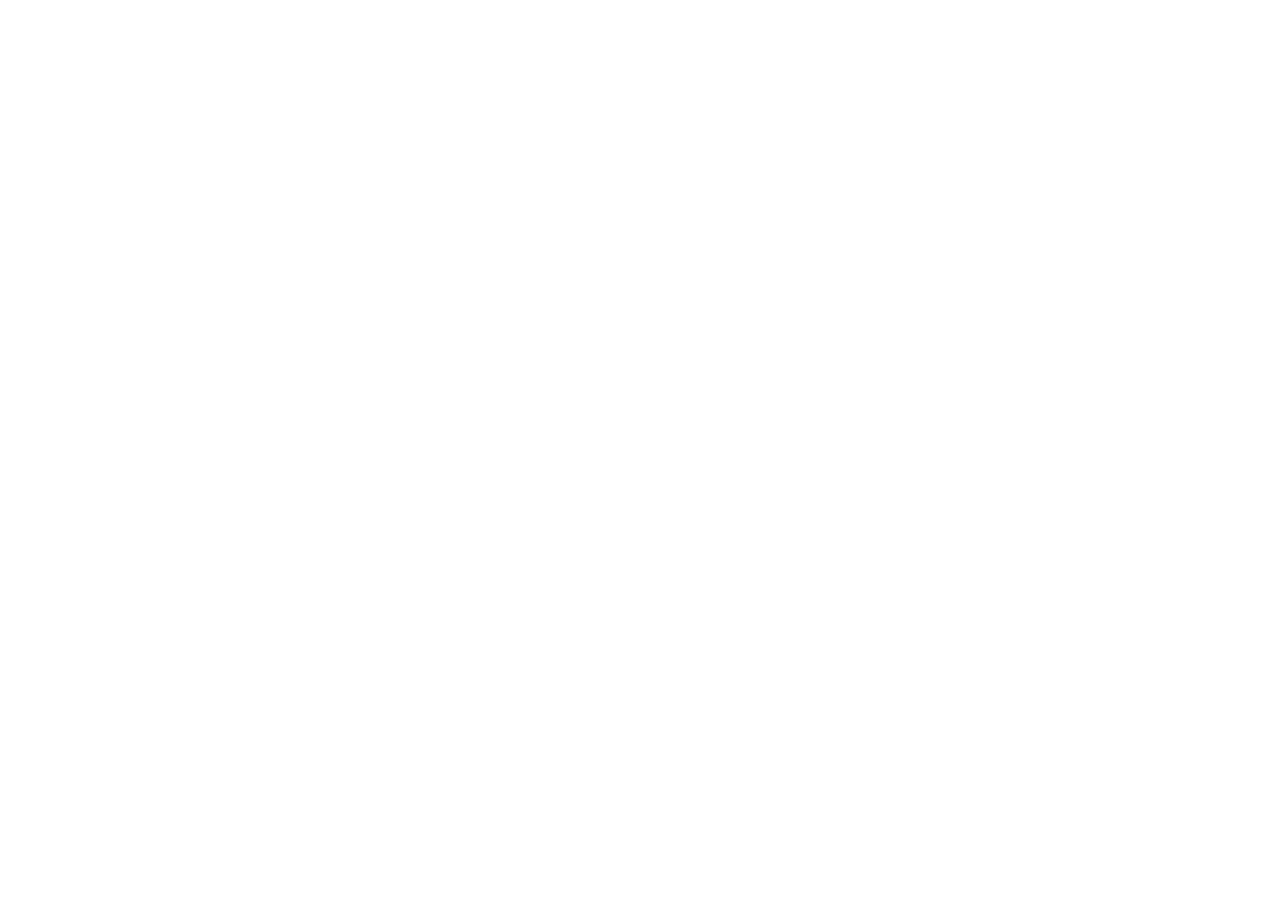
==== module3-solution/index.html @ 666af740 "update" ====
<!DOCTYPE html>
<html lang="en">
<head>
	<meta charset="UTF-8">
	<meta http-equiv="X-UA-Compatible" content="IE=edge">
	<meta name="viewport" content="width=device-width, initial-scale=1.0">
	<title>Document</title>
</head>
<body>
	
</body>
</html>
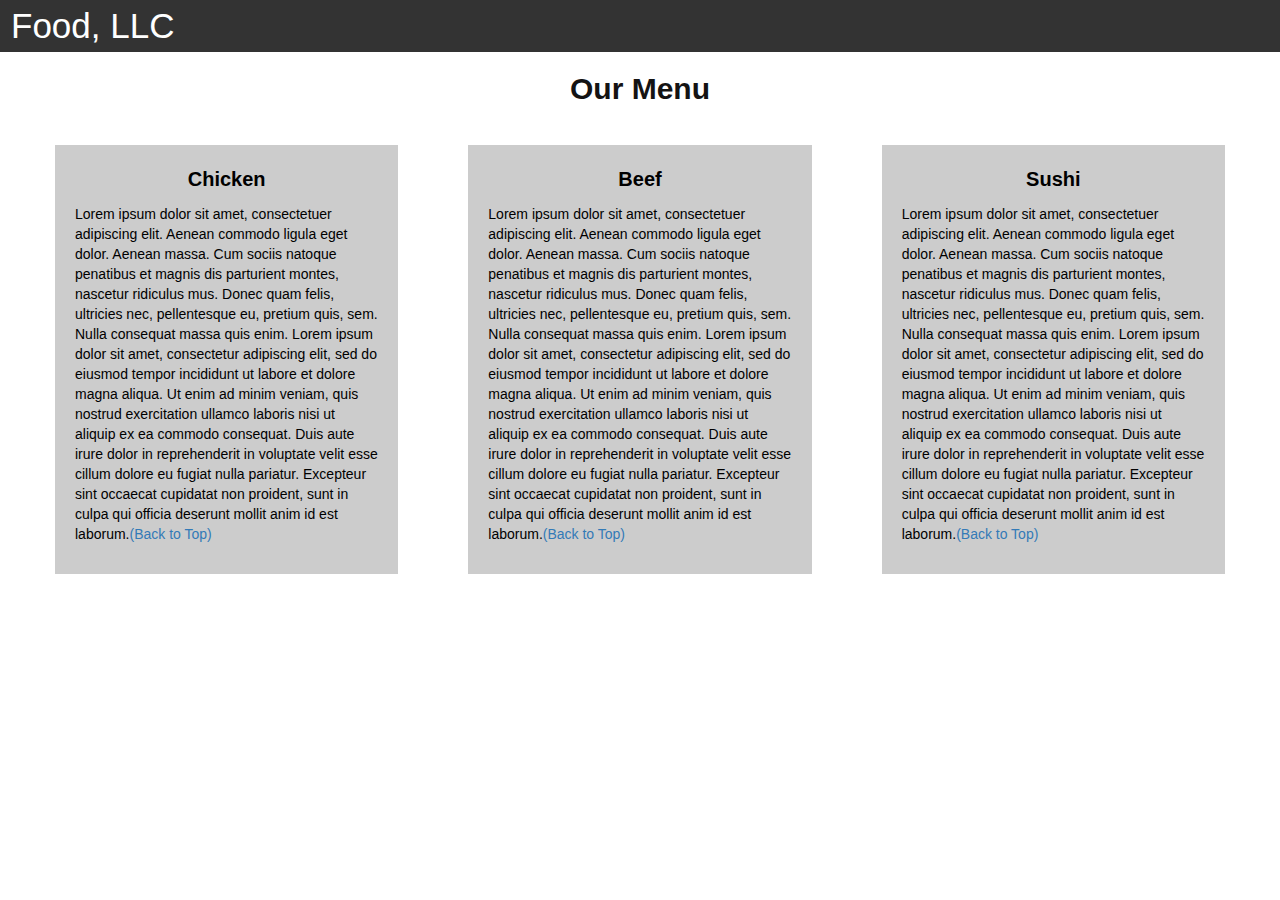
==== commit e3fcddf1: "update" ====
--- a/module3-solution/index.html
+++ b/module3-solution/index.html
@@ -1,12 +1,77 @@
 <!DOCTYPE html>
-<html lang="en">
+<html>
 <head>
-	<meta charset="UTF-8">
-	<meta http-equiv="X-UA-Compatible" content="IE=edge">
-	<meta name="viewport" content="width=device-width, initial-scale=1.0">
-	<title>Document</title>
+
+<title>Module 3</title>
+
+  <meta name="viewport" content="width=device-width, initial-scale=1">
+  <link rel="stylesheet" href="https://maxcdn.bootstrapcdn.com/bootstrap/3.3.7/css/bootstrap.min.css">
+  <script src="https://ajax.googleapis.com/ajax/libs/jquery/3.3.1/jquery.min.js"></script>
+  <script src="https://maxcdn.bootstrapcdn.com/bootstrap/3.3.7/js/bootstrap.min.js"></script>
+
 </head>
+
+<meta name="viewport" content="width=device-width, initial-scale=1">
+<link rel="stylesheet" type="text/css" href="css/style.css">
+
+
+
 <body>
-	
+
+
+<nav class="navbar" id="top">
+  <div class="container-fluid">
+
+    <div class="navbar-header">
+      <button type="button" class="navbar-toggle" data-toggle="collapse" data-target="#myNavbar">
+        <span class="icon-bar"></span>
+        <span class="icon-bar"></span>
+        <span class="icon-bar"></span> 
+      </button>
+      <a class="navbar-brand" href="#">Food, LLC</a>
+    </div>
+
+    <div class="collapse" id="myNavbar">
+      <ul class="nav navbar-nav visible-xs">
+        <li><a class="menu-item" href="#">Chicken</a></li>
+        <li><a class="menu-item" href="#">Beef</a></li> 
+        <li><a class="menu-item" href="#">Sushi</a></li> 
+      </ul>
+    </div>
+
+  </div>
+</nav>
+
+<h2 class="main-title">Our Menu</h2>
+
+
+
+<div class="row">
+
+  <div class="col-lg-4 col-md-6 col-sm-12">
+    <div class="content-box">
+      <p class="item-name">Chicken</p>
+      <p>Lorem ipsum dolor sit amet, consectetuer adipiscing elit. Aenean commodo ligula eget dolor. Aenean massa. Cum sociis natoque penatibus et magnis dis parturient montes, nascetur ridiculus mus. Donec quam felis, ultricies nec, pellentesque eu, pretium quis, sem. Nulla consequat massa quis enim. Lorem ipsum dolor sit amet, consectetur adipiscing elit, sed do eiusmod tempor incididunt ut labore et dolore magna aliqua. Ut enim ad minim veniam, quis nostrud exercitation ullamco laboris nisi ut aliquip ex ea commodo consequat. Duis aute irure dolor in reprehenderit in voluptate velit esse cillum dolore eu fugiat nulla pariatur. Excepteur sint occaecat cupidatat non proident, sunt in culpa qui officia deserunt mollit anim id est laborum.<a href="#top">(Back to Top)</a></p>
+    </div>
+  </div>
+
+  <div class="col-lg-4 col-md-6 col-sm-12">
+    <div class="content-box">
+      <p class="item-name">Beef</p>
+      <p>Lorem ipsum dolor sit amet, consectetuer adipiscing elit. Aenean commodo ligula eget dolor. Aenean massa. Cum sociis natoque penatibus et magnis dis parturient montes, nascetur ridiculus mus. Donec quam felis, ultricies nec, pellentesque eu, pretium quis, sem. Nulla consequat massa quis enim. Lorem ipsum dolor sit amet, consectetur adipiscing elit, sed do eiusmod tempor incididunt ut labore et dolore magna aliqua. Ut enim ad minim veniam, quis nostrud exercitation ullamco laboris nisi ut aliquip ex ea commodo consequat. Duis aute irure dolor in reprehenderit in voluptate velit esse cillum dolore eu fugiat nulla pariatur. Excepteur sint occaecat cupidatat non proident, sunt in culpa qui officia deserunt mollit anim id est laborum.<a href="#top">(Back to Top)</a></p>
+    </div>
+  </div>
+
+
+  <div class="col-lg-4 col-md-12 col-sm-12">
+    <div class="content-box">
+      <p class="item-name">Sushi</p>
+      <p>Lorem ipsum dolor sit amet, consectetuer adipiscing elit. Aenean commodo ligula eget dolor. Aenean massa. Cum sociis natoque penatibus et magnis dis parturient montes, nascetur ridiculus mus. Donec quam felis, ultricies nec, pellentesque eu, pretium quis, sem. Nulla consequat massa quis enim. Lorem ipsum dolor sit amet, consectetur adipiscing elit, sed do eiusmod tempor incididunt ut labore et dolore magna aliqua. Ut enim ad minim veniam, quis nostrud exercitation ullamco laboris nisi ut aliquip ex ea commodo consequat. Duis aute irure dolor in reprehenderit in voluptate velit esse cillum dolore eu fugiat nulla pariatur. Excepteur sint occaecat cupidatat non proident, sunt in culpa qui officia deserunt mollit anim id est laborum.<a href="#top">(Back to Top)</a></p>
+    </div>
+  </div>
+
+</div>
+
+
 </body>
-</html>+</html>
--- a/module3-solution/css/style.css
+++ b/module3-solution/css/style.css
@@ -0,0 +1,97 @@
+
+.container-fluid{
+	margin: 0;
+	padding: 0;
+}
+
+.navbar{
+	border-radius: 0px;
+	background-color: rgba(0,0,0,0.8);
+}
+
+.navbar-brand{
+  font-size: 35px;
+  color: white;
+  padding-left: 25px;
+}
+
+.navbar-brand:hover{
+	color: white;
+}
+
+.nav{
+	margin: 0;
+	padding: 0;
+}
+
+.navbar-nav{
+  font-size: 25px;
+  text-align: center;
+  margin: 0;
+  padding: 0;
+}
+
+.navbar-toggle{
+	border: 2px solid white;
+	margin-right: 25px;
+}
+
+.icon-bar{
+	background-color: white;
+}
+
+
+.main-title{
+  margin-bottom: 15px;
+  text-align: center;
+  color: #141313;
+  font-size: 30px;
+  font-family: "Comic Sans MS", cursive, sans-serif;
+  font-weight: bold;
+}
+
+li{
+	box-sizing: border-box;
+	width: 100%;
+}
+
+.menu-item{
+	padding: 0;
+	margin: 0;
+	width: 100%;
+	background-color: white;
+	border-bottom: 1px solid black;
+	color: black;
+	display: block;
+}
+
+.menu-item:hover{
+	background-color: rgba(0,0,0,0.9);
+	color: rgba(0,0,0,0.4);
+}
+
+
+
+.row{
+	margin: 20px;
+}
+
+.content-box{
+	margin: 20px;
+	width: auto;
+	height: auto;
+	color: black;
+	background-color: rgba(0,0,0,0.2);
+	font-family: "Comic Sans MS", cursive, sans-serif;
+	padding: 20px;
+}
+
+.item-name{
+	text-align: center;
+	font-size: 20px;
+	font-weight: bold;
+}
+
+#top{
+
+}